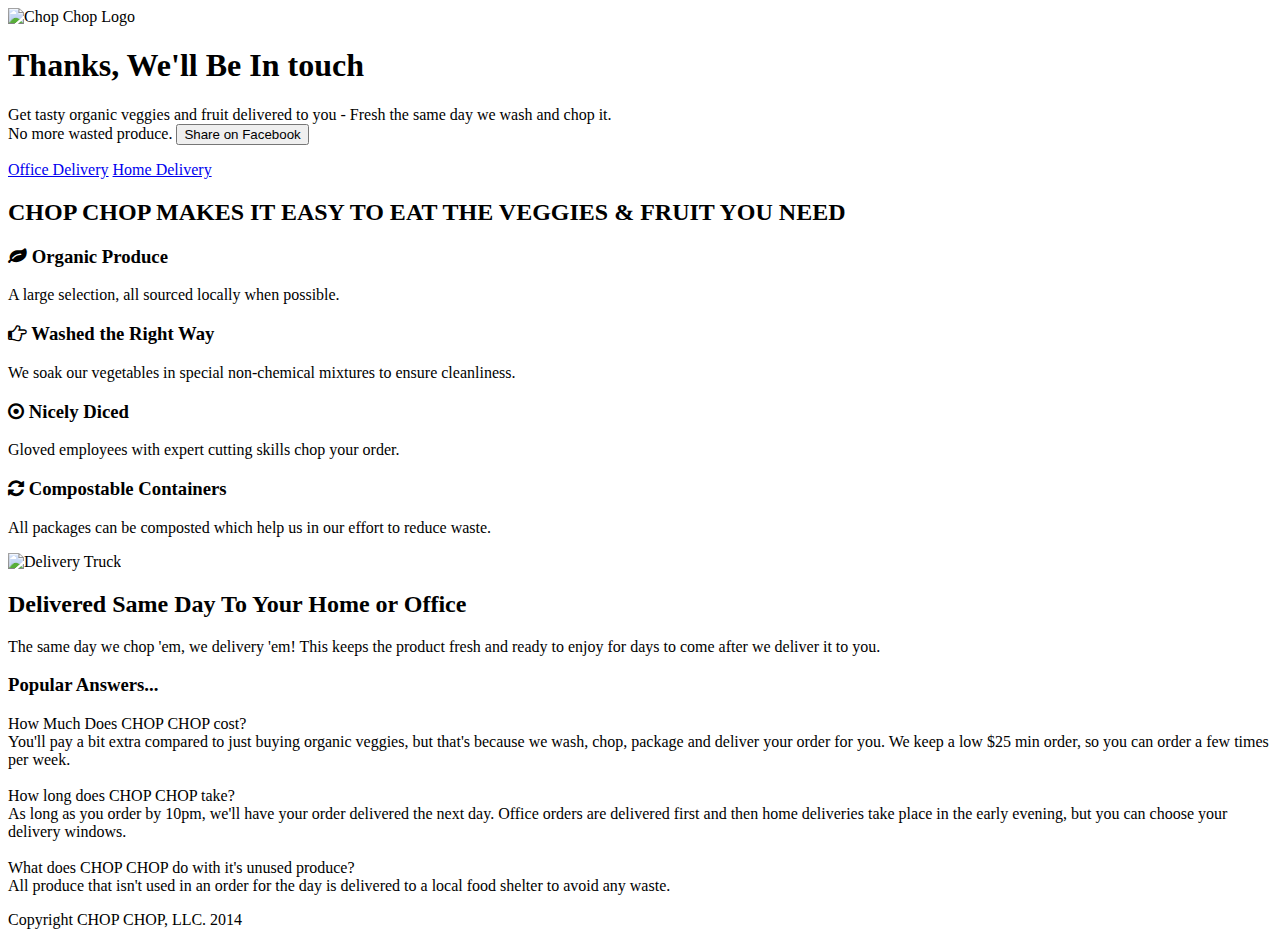
==== views/contact_confirm.html @ 37339304 "Merge pull request #18 from niquecoryell/master" ====
<!doctype html>
<html lang="en">
<head>
    <meta charset="utf-8">
<meta name="viewport" content="width=device-width, initial-scale=1.0">
<meta name="description" content="A layout example that shows off a responsive product landing page.">

    <title>CHOP CHOP &ndash; Fresh Organic Fruits and Veggies Delivered</title>

<link rel="stylesheet" href="http://yui.yahooapis.com/pure/0.5.0/pure-min.css">

<!--[if lte IE 8]>
  
    <link rel="stylesheet" href="http://yui.yahooapis.com/pure/0.5.0/grids-responsive-old-ie-min.css">
  
<![endif]-->
<!--[if gt IE 8]><!-->
  
    <link rel="stylesheet" href="http://yui.yahooapis.com/pure/0.5.0/grids-responsive-min.css">
  
<!--<![endif]-->

    <!--[if lte IE 8]>
        <link rel="stylesheet" href="css/layouts/marketing-old-ie.css">
    <![endif]-->
    <!--[if gt IE 8]><!-->
        <link rel="stylesheet" href="css/layouts/marketing.css">
    <!--<![endif]-->

<link rel="stylesheet" href="http://netdna.bootstrapcdn.com/font-awesome/4.0.3/css/font-awesome.css">

<!-- Start Google Analytics -->
<script>
  (function(i,s,o,g,r,a,m){i['GoogleAnalyticsObject']=r;i[r]=i[r]||function(){
  (i[r].q=i[r].q||[]).push(arguments)},i[r].l=1*new Date();a=s.createElement(o),
  m=s.getElementsByTagName(o)[0];a.async=1;a.src=g;m.parentNode.insertBefore(a,m)
  })(window,document,'script','//www.google-analytics.com/analytics.js','ga');

  ga('create', 'UA-51185255-3', 'auto');
  ga('send', 'pageview');

</script>
<!-- End Google Analytics -->

</head>
<body>

<div class="header">
    <div class="home-menu pure-menu pure-menu-open pure-menu-horizontal pure-menu-fixed" id="navbar">
        <img class="pure-img-responsive" alt="Chop Chop Logo"  src="img/common/chop-chop-trans.png"></img>

        <!-- <ul>
            <li class="pure-menu-selected"><a href="#"></a></li>
            <li><a href="#">Home</a></li>
            <li><a href="#">Office</a></li>
        </ul> -->
    </div>
</div>

<div class="splash-container">
    <div class="splash">
        <h1 class="splash-head">Thanks, We'll Be In touch</h1>
        <p class="splash-subhead">
            Get tasty organic veggies and fruit delivered to you - Fresh the same day we wash and chop it. </br>
            <span>No more wasted produce. </span>
            <button>Share on Facebook</button>
        </p>
        <p>
            <!-- <div class="pure-g">
            <div class="l-box-lrg pure-u-1 pure-u-md-2-5">
                <form class="pure-form pure-form-stacked">
                    <fieldset>

                        <label for="name">Your Zip</label>
                        <input id="name" type="text" placeholder="Your Zip">

                        <button type="submit" class="pure-button">Sign Up</button>
                    </fieldset>
                </form>
            </div> -->
            <a href="views/office_delivery.html" class="pure-button pure-button-primary">Office Delivery</a>
            <a href="views/home_delivery.html" class="pure-button pure-button-primary">Home Delivery</a>
        </p>
    </div>
</div>

<div class="content-wrapper">
    <div class="content">
        <h2 class="content-head is-center">CHOP CHOP MAKES IT EASY TO EAT THE VEGGIES & FRUIT YOU NEED</h2>

        <div class="pure-g">
            <div class="l-box pure-u-1 pure-u-md-1-2 pure-u-lg-1-4">

                <h3 class="content-subhead">
                    <i class="fa fa-leaf [&#xf06c;]"></i>
                    Organic Produce
                </h3>
                <p>
                    A large selection, all sourced locally when possible.
                </p>
            </div>
            <div class="l-box pure-u-1 pure-u-md-1-2 pure-u-lg-1-4">
                <h3 class="content-subhead">
                    <i class="fa fa-hand-o-right [&#xf0a4;]"></i>
                    Washed the Right Way
                </h3>
                <p>
                    We soak our vegetables in special non-chemical mixtures to ensure cleanliness.
                </p>
            </div>
            <div class="l-box pure-u-1 pure-u-md-1-2 pure-u-lg-1-4">
                <h3 class="content-subhead">
                    <i class="fa fa-dot-circle-o [&#xf192;]"></i>
                    Nicely Diced
                </h3>
                <p>
                    Gloved employees with expert cutting skills chop your order.
                </p>
            </div>
            <div class="l-box pure-u-1 pure-u-md-1-2 pure-u-lg-1-4">
                <h3 class="content-subhead">
                    <i class="fa fa-refresh [&#xf021;]"></i>
                    Compostable Containers
                </h3>
                <p>
                    All packages can be composted which help us in our effort to reduce waste.
                </p>
            </div>
        </div>
    </div>

    <div class="ribbon l-box-lrg pure-g">
        <div class="l-box-lrg is-center pure-u-1 pure-u-md-1-2 pure-u-lg-2-5">
            <img  class="pure-img-responsive delivery_truck" id="delivery_truck"  alt="Delivery Truck" width="300" src="img/common/delivery_truck.png">
        </div>
        <div class="pure-u-1 pure-u-md-1-2 pure-u-lg-3-5">

            <h2 class="content-head content-head-ribbon">Delivered Same Day To Your Home or Office</h2>

            <p class="ribbon-text">
                The same day we chop 'em, we delivery 'em! This keeps the product fresh and ready to enjoy for days to come after we deliver it to you.
            </p>
        </div>
      
    </div>
            <div class="l-box-lrg pure-u-1 office">
                <h3>Popular Answers...</h3>
                <p>
                    <span class="q_title">How Much Does CHOP CHOP cost?</span></br>
                    You'll pay a bit extra compared to just buying organic veggies, but that's because we wash, chop, package and deliver your order for you. We keep a low $25 min order, so you can order a few times per week. </br></br>

                     <span class="q_title">How long does CHOP CHOP take?</span></br>
                    As long as you order by 10pm, we'll have your order delivered the next day.  Office orders are delivered first and then home deliveries take place in the early evening, but you can choose your delivery windows. </br></br>

                     <span class="q_title">What does CHOP CHOP do with it's unused produce?</span></br>
                    All produce that isn't used in an order for the day is delivered to a local food shelter to avoid any waste. </br>
                </p>

            </div>
        </div>

    </div>

    <div class="footer l-box is-center">
        Copyright CHOP CHOP, LLC. 2014
    </div>

</div>


<script type="text/javascript">
stickHeader = ->
    if Utils.currentScroll > 12
      $(".home-menu").addClass "is-sticky"
    else
      $(".home-menu").removeClass "is-sticky"
</script>

   
<!-- Start BounceX tag -->
<script type="mce-mce-mce-mce-mce-mce-mce-mce-mce-mce-mce-mce-mce-text/javascript">// <![CDATA[
(function(d) {
               var e = d.createElement('script');
               e.src = d.location.protocol + '//bounceexchange.com/bounce/i.js?client_id=460';
               e.async = true;
               d.getElementsByTagName("head")[0].appendChild(e);
        }(document));
]] > </script>
<!-- End BounceX tag -->

</body>
</html>
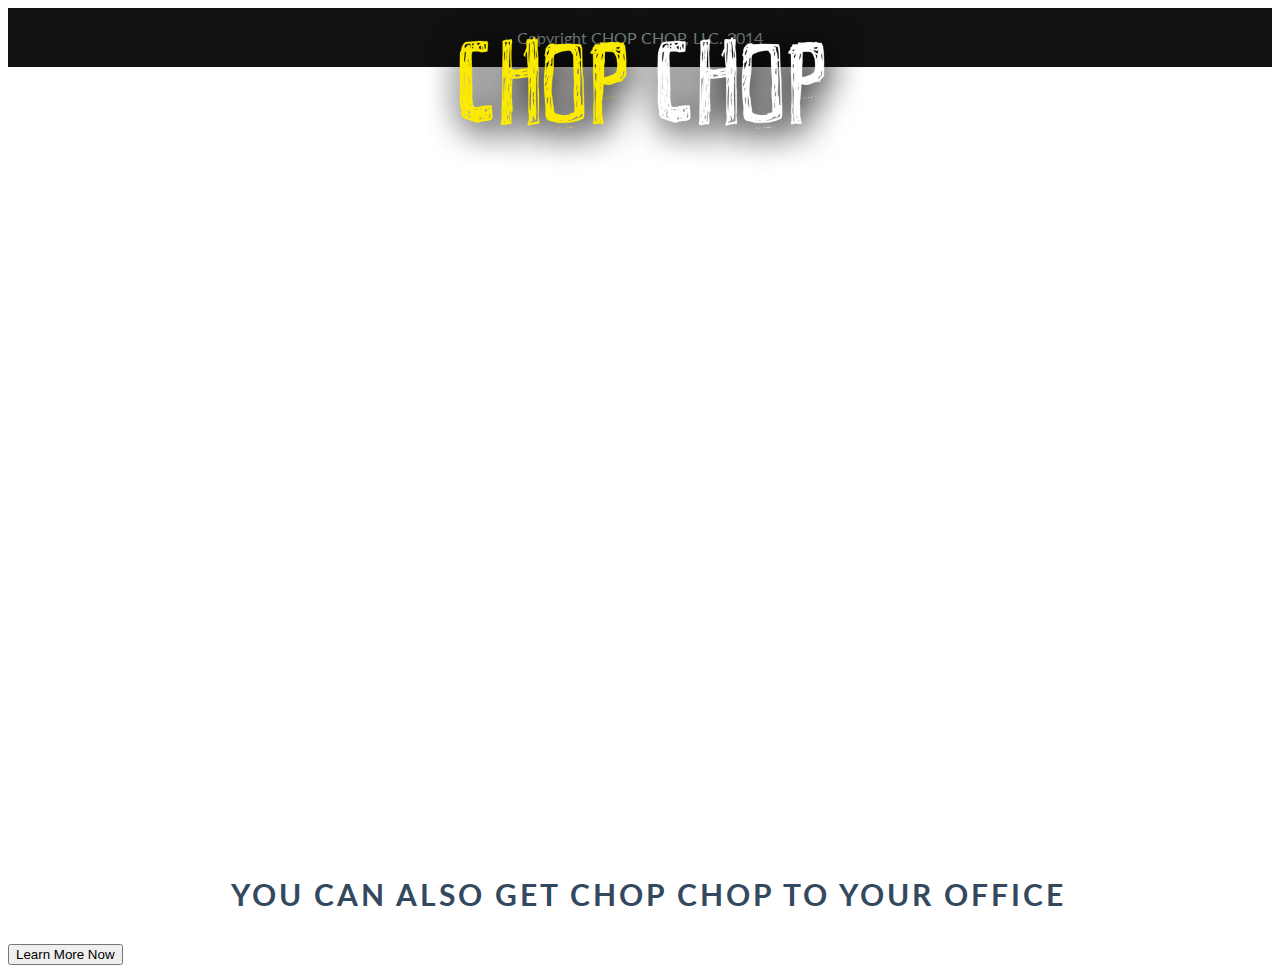
==== commit 3a948737: "changed container" ====
--- a/views/contact_confirm.html
+++ b/views/contact_confirm.html
@@ -10,21 +10,21 @@
 <link rel="stylesheet" href="http://yui.yahooapis.com/pure/0.5.0/pure-min.css">
 
 <!--[if lte IE 8]>
-  
+
     <link rel="stylesheet" href="http://yui.yahooapis.com/pure/0.5.0/grids-responsive-old-ie-min.css">
-  
+
 <![endif]-->
 <!--[if gt IE 8]><!-->
-  
+
     <link rel="stylesheet" href="http://yui.yahooapis.com/pure/0.5.0/grids-responsive-min.css">
-  
+
 <!--<![endif]-->
 
     <!--[if lte IE 8]>
         <link rel="stylesheet" href="css/layouts/marketing-old-ie.css">
     <![endif]-->
     <!--[if gt IE 8]><!-->
-        <link rel="stylesheet" href="css/layouts/marketing.css">
+        <link rel="stylesheet" href="../css/layouts/marketing.css">
     <!--<![endif]-->
 
 <link rel="stylesheet" href="http://netdna.bootstrapcdn.com/font-awesome/4.0.3/css/font-awesome.css">
@@ -42,141 +42,81 @@
 </script>
 <!-- End Google Analytics -->
 
+<script src="//d2jjzw81hqbuqv.cloudfront.net/integration/curebit-1.0.min.js" type="text/javascript"></script>
+<script>
+  var _curebitq = _curebitq || [];
+  _curebitq.push(['init', {
+    site_id: 'chop-chop', // REQUIRED - Talkable Site ID
+    server: 'https://www.talkable.com' // OPTIONAL - use your own domain, that suppose to be setup as alias to talkable.com (this option is only possible for Enterprise client)
+  }]);
+
+  _curebitq.push(['register_affiliate', {
+    iframe: { // REQUIRED - html attributes for iframe tag to fit page design
+      width: '100%', // REQUIRED - width of the iframe
+      height: 960, // REQUIRED - initial height of the iframe. Will be automatically updated if responsive option is set to true.
+      // container: "id-example", // OPTIONAL - Tell Talkable where to insert the iframe (ID attribute). See Asynchronous Integration for more details.
+      id: 'new_curebit_affiliate_member', // OPTIONAL - any other HTML attribute
+      container: 'curebit_container'
+    },
+
+    affiliate_member: { // OPTIONAL - Talkable will ask person to signup in case when his email is not given by merchant
+      email: '', // OPTIONAL - customer email
+      first_name: '', // OPTIONAL - customer first name
+      person_custom_properties: { // OPTIONAL - additional customer properties
+      key1: '', // Numeric value
+      },
+      traffic_source: '...' // OPTIONAL - indicate person traffic source. Can be used as segmentation parameter in reporting.
+    },
+    responsive: true, // OPTIONAL - fit iframe into viewport (also on resize) and allow Talkable display mobile templates
+    // device: 'desktop', // OPTIONAL - enforce mobile/tablet/desktop view or skip this to allow Talkable choose corresponding template
+    campaign_tags: ['default'] // OPTIONAL - campaign tags for offer targeting
+  }]);
+
+</script>
+
 </head>
 <body>
 
-<div class="header">
+<!-- <div class="header">
     <div class="home-menu pure-menu pure-menu-open pure-menu-horizontal pure-menu-fixed" id="navbar">
-        <img class="pure-img-responsive" alt="Chop Chop Logo"  src="img/common/chop-chop-trans.png"></img>
+        <img class="pure-img-responsive" alt="Chop Chop Logo"  src="../img/common/chop-chop-trans.png"></img>
+    </div>
+</div> -->
 
-        <!-- <ul>
-            <li class="pure-menu-selected"><a href="#"></a></li>
-            <li><a href="#">Home</a></li>
-            <li><a href="#">Office</a></li>
-        </ul> -->
+<div class="splash-container">
+     <img class="pure-img-responsive" alt="Chop Chop Logo"  src="../img/common/chop-chop-trans.png"></img>
+    <div id="curebit_container">
+    </div>
+
+</div>
+
+    <!-- <div class="splash pure-u-1" >
+
+        <div class="pure-g" >
+
+            <div class="pure-u-1" id="curebit-container">
+            <script>var _curebitq = _curebitq || []; _curebitq.push(['init', { site_id: 'linio-mx' }], ['register_affiliate', { iframe: { width: 960, height: 537 }, responsive: true, campaign_tags: ['deportes7-30'] }]);</script>
+<script src="//d2jjzw81hqbuqv.cloudfront.net/integration/curebit-1.0.min.js" type="text/javascript"></script>
+            </div>
     </div>
 </div>
+</div> -->
 
-<div class="splash-container">
-    <div class="splash">
-        <h1 class="splash-head">Thanks, We'll Be In touch</h1>
-        <p class="splash-subhead">
-            Get tasty organic veggies and fruit delivered to you - Fresh the same day we wash and chop it. </br>
-            <span>No more wasted produce. </span>
-            <button>Share on Facebook</button>
-        </p>
-        <p>
-            <!-- <div class="pure-g">
-            <div class="l-box-lrg pure-u-1 pure-u-md-2-5">
-                <form class="pure-form pure-form-stacked">
-                    <fieldset>
 
-                        <label for="name">Your Zip</label>
-                        <input id="name" type="text" placeholder="Your Zip">
+<div class="content-wrapper" id="confirm-page-bottom-banner">
+    <div class="content">
+        <h2 class="content-head is-center">YOU CAN ALSO GET CHOP CHOP TO YOUR OFFICE</h2>
 
-                        <button type="submit" class="pure-button">Sign Up</button>
-                    </fieldset>
-                </form>
-            </div> -->
-            <a href="views/office_delivery.html" class="pure-button pure-button-primary">Office Delivery</a>
-            <a href="views/home_delivery.html" class="pure-button pure-button-primary">Home Delivery</a>
-        </p>
-    </div>
-</div>
-
-<div class="content-wrapper">
-    <div class="content">
-        <h2 class="content-head is-center">CHOP CHOP MAKES IT EASY TO EAT THE VEGGIES & FRUIT YOU NEED</h2>
-
-        <div class="pure-g">
-            <div class="l-box pure-u-1 pure-u-md-1-2 pure-u-lg-1-4">
-
-                <h3 class="content-subhead">
-                    <i class="fa fa-leaf [&#xf06c;]"></i>
-                    Organic Produce
-                </h3>
-                <p>
-                    A large selection, all sourced locally when possible.
-                </p>
-            </div>
-            <div class="l-box pure-u-1 pure-u-md-1-2 pure-u-lg-1-4">
-                <h3 class="content-subhead">
-                    <i class="fa fa-hand-o-right [&#xf0a4;]"></i>
-                    Washed the Right Way
-                </h3>
-                <p>
-                    We soak our vegetables in special non-chemical mixtures to ensure cleanliness.
-                </p>
-            </div>
-            <div class="l-box pure-u-1 pure-u-md-1-2 pure-u-lg-1-4">
-                <h3 class="content-subhead">
-                    <i class="fa fa-dot-circle-o [&#xf192;]"></i>
-                    Nicely Diced
-                </h3>
-                <p>
-                    Gloved employees with expert cutting skills chop your order.
-                </p>
-            </div>
-            <div class="l-box pure-u-1 pure-u-md-1-2 pure-u-lg-1-4">
-                <h3 class="content-subhead">
-                    <i class="fa fa-refresh [&#xf021;]"></i>
-                    Compostable Containers
-                </h3>
-                <p>
-                    All packages can be composted which help us in our effort to reduce waste.
-                </p>
-            </div>
-        </div>
-    </div>
-
-    <div class="ribbon l-box-lrg pure-g">
-        <div class="l-box-lrg is-center pure-u-1 pure-u-md-1-2 pure-u-lg-2-5">
-            <img  class="pure-img-responsive delivery_truck" id="delivery_truck"  alt="Delivery Truck" width="300" src="img/common/delivery_truck.png">
-        </div>
-        <div class="pure-u-1 pure-u-md-1-2 pure-u-lg-3-5">
-
-            <h2 class="content-head content-head-ribbon">Delivered Same Day To Your Home or Office</h2>
-
-            <p class="ribbon-text">
-                The same day we chop 'em, we delivery 'em! This keeps the product fresh and ready to enjoy for days to come after we deliver it to you.
-            </p>
-        </div>
-      
-    </div>
-            <div class="l-box-lrg pure-u-1 office">
-                <h3>Popular Answers...</h3>
-                <p>
-                    <span class="q_title">How Much Does CHOP CHOP cost?</span></br>
-                    You'll pay a bit extra compared to just buying organic veggies, but that's because we wash, chop, package and deliver your order for you. We keep a low $25 min order, so you can order a few times per week. </br></br>
-
-                     <span class="q_title">How long does CHOP CHOP take?</span></br>
-                    As long as you order by 10pm, we'll have your order delivered the next day.  Office orders are delivered first and then home deliveries take place in the early evening, but you can choose your delivery windows. </br></br>
-
-                     <span class="q_title">What does CHOP CHOP do with it's unused produce?</span></br>
-                    All produce that isn't used in an order for the day is delivered to a local food shelter to avoid any waste. </br>
-                </p>
-
-            </div>
+        <button class="pure-button-primary" id="office-learn" value="Learn More" href="/views/office_delivery.html">Learn More Now</button>
         </div>
 
     </div>
+
 
     <div class="footer l-box is-center">
         Copyright CHOP CHOP, LLC. 2014
     </div>
 
-</div>
-
-
-<script type="text/javascript">
-stickHeader = ->
-    if Utils.currentScroll > 12
-      $(".home-menu").addClass "is-sticky"
-    else
-      $(".home-menu").removeClass "is-sticky"
-</script>
-
-   
 <!-- Start BounceX tag -->
 <script type="mce-mce-mce-mce-mce-mce-mce-mce-mce-mce-mce-mce-mce-text/javascript">// <![CDATA[
 (function(d) {
--- a/css/layouts/marketing.css
+++ b/css/layouts/marketing.css
@@ -0,0 +1,1413 @@
+
+@import url(http://fonts.googleapis.com/css?family=Lato:300,700,700italic);
+
+
+* {
+    -webkit-box-sizing: border-box;
+    -moz-box-sizing: border-box;
+    box-sizing: border-box;
+}
+
+/*
+ * -- BASE STYLES --
+ * Most of these are inherited from Base, but I want to change a few.
+ */
+body {
+    line-height: 1.7em;
+    color: #7f8c8d;
+    font-size: 10px;
+    font-family: 'Lato', sans-serif;
+    
+      
+}
+
+menu, ol, ul {
+padding: 0 0 0 0px;
+}
+
+.q_title {
+    font-weight: 600;
+    color: #62ac2b;
+}
+
+p {
+    font-size: 150%;
+}
+
+h1,
+h2,
+h3,
+h4,
+h5,
+h6,
+label {
+    color: #34495e;
+    margin: 0 0 0 0;
+    font-family: 'Lato', sans-serif;
+}
+
+h3 {
+    margin-top: 3%;
+}
+
+.content-head { text-align: center;}
+.content-head-ribbon { 
+    text-align: center;
+    margin-top: -3%;
+}
+.ribbon-text { text-align: center;}
+
+
+.pure-img-responsive {
+max-width: 80%;
+height: auto;
+margin-top: -3%;
+display: block;
+margin-left: auto;
+margin-right: auto;
+padding-top: 2%;
+padding-bottom: 2%;
+
+  }
+#delivery_truck {
+    display: block;
+    margin: 0 auto;
+    border: none;
+    margin-top: 1%;
+    margin-bottom: 1%;
+    max-width: 200%;
+}
+
+#form25 {
+    display: block;
+    margin: 0 auto;
+    /*margin-top: -4%;*/
+}
+
+/*
+ * -- LAYOUT STYLES --
+ * These are some useful classes which I will need
+ */
+.l-box {
+    padding: 1em;
+    margin: 0 auto;
+}
+
+.l-box-lrg {
+    padding: 0 3em;
+    border-bottom: 0px;
+}
+
+#ask-last {
+    background-color: #62ac2b;
+}
+
+
+.l-box-lrg.office-r {
+    padding: 1em;
+    border-bottom: 0px;
+
+
+}
+
+.is-center {
+    text-align: center;
+}
+
+.lower-signup-container {
+    background-color: transparent;
+    border-radius: 10px;
+     display: block;
+    border: none;
+    margin: 0 auto;
+    margin-top: 1%;
+    margin-bottom: 2%;
+   
+    
+}
+
+/*
+ * -- TOP SIGNUP FORM MOBILE --
+ */
+.notranslate {
+    list-style: none; 
+    margin-top: 2%;
+}
+
+.buttons {list-style: none;}
+
+#saveForm {
+    list-style: none;
+    background-color: #F5EA37;
+    color: #000;
+    /* padding: 0.5em 2em; */
+    border-radius: 5px;
+    padding: .5em 1em .5em 1em;
+    margin: 0 auto; 
+    display: block;
+    margin-top: 1em;
+    margin-bottom: 0;
+    font-weight: 800;
+    font-size: 18px;
+    /* position: center; */
+    text-align: center;
+    width: 50%; 
+}
+
+.signup-middle-page {
+    border: 2px solid #ddd;
+    box-shadow: none;
+    font-size: 100%;
+    width: 100%;
+    margin-bottom: 1em;
+    border-radius: 5px;
+    padding: 1em;
+    width: 96%;
+    margin-top: 0.5em;
+    display: block;
+    margin: 0 auto;
+    
+    
+}
+
+/*#Field3 {
+    margin-right: 2em;
+    margin-left: 2em;
+
+}*/
+#mc-embedded-subscribe {
+    background-color: #62AC2B;
+    color: #000;
+    /* padding: 0.5em 2em; */
+    border-radius: 5px;
+    padding: 1em;
+    margin-right: auto;
+    margin-left: auto;
+    margin-top: 0em;
+    margin-bottom: 0;
+    font-weight: 800;
+    font-size: 18px;
+    /* position: center; */
+    text-align: center;
+    width: 70%;
+
+}
+
+/*
+ * -- LOWER SIGNUP FORM MOBILE --
+ */
+
+#mc-embedded-subscribe-lower {
+    background-color: #f5ea37;
+    color: #000;
+    /* padding: 0.5em 2em; */
+    border-radius: 5px;
+    padding: 1em;
+    margin-right: auto;
+    margin-left: 1%;
+    margin-top: 0em;
+    margin-bottom: 0;
+    font-weight: 800;
+    font-size: 18px;
+    /* position: center; */
+    text-align: center;
+    width: 70%;
+
+}
+
+.hide {
+    display: none;
+}
+
+#mc_embed_signup_lower {
+margin-left: -11%;
+margin-top: -4%;
+}
+
+ /*
+ * -- BOTTOM SIGNUP FORM MOBILE --
+ */
+
+#mc_embed_signup_bottom_title {
+    color: green;
+}
+
+#mc_embed_signup_bottom {
+    display: block;
+}
+
+#fname_bottom {
+    display: block;
+    width: 80%;
+
+}
+
+#email_bottom {
+    display: block;
+    width: 80%;
+}
+
+#submit_bottom {
+    background-color: #62AC2B;
+    color: #fff;
+    border-radius: 5px;
+    padding: 1em;
+    margin-right: auto;
+    margin-left: auto;
+    margin-top: 0em;
+    margin-bottom: 0;
+    font-weight: 800;
+    font-size: 18px;
+    /* position: center; */
+    text-align: center;
+    width: 60%;
+}
+
+
+/*
+ * -- PURE FORM STYLES --
+ * Style the form inputs and labels
+ */
+
+.form-ask {
+    color: #f5ea37;
+    font-weight: 300;
+}
+
+.form-ask span {
+    font-weight: 500;
+    font-size: 16px;
+    text-align: center;
+}
+
+.tell-me-more {
+    display: none;
+}
+
+.more_questions{
+    /*display: inline;*/
+    margin-left: 2%;
+    color: #fff;
+    text-align: center;
+    margin-top: -1%;
+}
+.pure-form label {
+    margin: 1em 0 0;
+    font-weight: bold;
+    font-size: 100%;
+}
+
+.pure-form input[type] {
+    border: 2px solid #ddd;
+    box-shadow: none;
+    font-size: 100%;
+    width: 100%;
+    margin-bottom: 1em;
+}
+
+.pure-form input[type].comments {
+    border: 2px solid #ddd;
+    box-shadow: none;
+    font-size: 100%;
+    width: 100%;
+    margin-bottom: 1em;
+    padding-bottom: 70px;
+
+}
+
+/*
+ * -- PURE BUTTON STYLES --
+ * I want my pure-button elements to look a little different
+ */
+.pure-button {
+    background-color: #62ac2b;
+    color: white;
+    /*padding: 0.5em 2em;*/
+    border-radius: 5px;
+    padding: .8em .8em ..8em ..8em;
+    margin-right: 1em;
+    margin-left: 1em;
+    margin-top: 1em;
+    margin-bottom: 1em;
+    font-weight: 800;
+    font-size: 22px;
+}
+
+a.pure-button-primary {
+    background-color: #62ac2b;
+    color: white;
+    /*padding: 0.5em 2em;*/
+    border-radius: 5px;
+    padding: .8em .8em ..8em ..8em;
+    margin-right: 1em;
+    margin-left: 1em;
+    margin-top: 0em;
+margin-bottom: 1em;
+    font-weight: 800;
+    font-size: 22px;
+}
+
+a.pure-button-primary.office {
+    background-color: #62ac2b;
+    color: white;
+    /* padding: 0.5em 2em; */
+    border-radius: 5px;
+    padding: .8em .8em ..8em ..8em;
+    margin-right: auto;
+    margin-left: auto;
+    margin-top: 1em;
+    margin-bottom: 1em;
+    font-weight: 800;
+    font-size: 16px;
+    word-spacing: 5px;
+}
+
+/*Office Styling for Mobile*/
+
+.pure-form.office label {
+    display: inline-block;
+    color: #fff;
+    font-size: 18px;
+
+}
+
+.pure-form.office input[type] {
+    width: 85%;
+    border: 2px solid #ddd;
+    box-shadow: none;
+     padding: 1em;
+    /*padding: 1.5em 2em 1.5em 2em;*/
+    font-size: 14px;
+    margin-left: auto;
+    margin-right: auto;
+
+}
+
+.pure-button.office {
+    background-color: #f5ea37;;
+    color: #000;
+    /*padding: 0.5em 2em;*/
+    border-radius: 5px;
+    padding: .5em 2em .5em 2em;
+    margin-right: auto;
+    margin-left: auto;
+    margin-top: 1em;
+    margin-bottom: 1em;
+    font-weight: 800;
+    font-size: 18px;
+    position: center;
+}
+
+
+/*
+ * -- MENU STYLES --
+ * I want to customize how my .pure-menu looks at the top of the page
+ */
+
+
+.home-menu {
+    padding: 0.5em;
+    text-align: center;
+/*    box-shadow: 0 1px 1px rgba(0,0,0, 0.10);
+*/
+}
+.home-menu.pure-menu-open {
+    background-color: transparent !important;
+    border-bottom: 0;
+
+}
+
+#scrolling-header  not-transparent {
+    background-color:  #62ac2b;
+
+}
+
+.home-menu.pure-menu-open.not-transparent {
+    background-color:  #34495e;
+}  
+
+}
+.pure-menu.pure-menu-open.pure-menu-fixed {
+    /* Fixed menus normally have a border at the bottom. */
+    border-bottom: none !important;
+    border-bottom-width: 0px;
+    border-bottom-style: none;
+    border-bottom-color: rgb(0,0,0,0);
+    /* I need a higher z-index here because of the scroll-over effect. */
+    z-index: 4;
+
+}
+
+#navbar {
+    border-bottom: none;
+}
+.home-menu .pure-menu-heading {
+    color: white;
+    font-weight: 400;
+    font-size: 120%;
+}
+
+.home-menu .pure-menu-selected a {
+    color: white;
+}
+
+.home-menu a {
+    color: #6FBEF3;
+}
+.home-menu li a:hover,
+.home-menu li a:focus {
+    background: none;
+    border: none;
+    color: #AECFE5;
+}
+
+/*
+ * -- SPLASH STYLES --
+ * This is the blue top section that appears on the page.
+ */
+
+.splash-container {
+    background-image: url('../../img/common/chopchop-bg.jpg');
+    z-index: 1;
+    overflow: hidden;
+    /* The following styles are required for the "scroll-over" effect */
+    width: 100%;
+    height: auto;
+    background-position-x: 30%;
+    background-size: 280%;
+    background-repeat: no-repeat;
+    background-size: cover;
+    top: 0;
+    left: 0;
+    position: fixed !important;
+}
+
+.splash-container.office {
+    background-image: url('../../img/common/chop_office_bg.jpg');
+    background-position-y: -60px;
+    background-position-x: center;
+    background-size: 260%;
+
+}
+
+.splash-container.home {
+    background-image: url('../../img/common/home_delivery.jpg');
+    background-position-y: -60px;
+    background-position-x: center;
+    background-size: 260%;
+
+}
+
+
+.splash {
+    background-color: rgba(0,0,0, .65);
+    width: auto;
+    height: auto;
+    margin-top: -4%;
+    position: relative;
+    /*top: 3%;*/
+    left: 0;
+    bottom: 0%;
+    right: 0;
+    text-align: center;
+    text-transform: uppercase;
+    -webkit-border-radius: 10px;
+    -moz-border-radius: 10px;
+    border-radius: 10px;
+    padding-bottom: 1em;
+    padding-top: 2em;
+    padding-left: 1em;
+    padding-right: 1em;
+    display: block;
+    margin-left: auto;
+    margin-right: auto;
+    max-width: 90%;
+
+    .content-wrapper {
+        position: absolute;
+        top: 87%;
+        width: 100%;
+        min-height: 12%;
+        z-index: 5;
+        background: white;
+
+}
+}
+
+.splash.office {
+    top: 25%;
+    height: 65%;
+    padding-top: 1em;
+}
+
+.splash.home {
+    top: -42%;
+    height: 65%;
+    padding-top: 1em;
+}
+
+.pure-img-responsive.office {
+    /*width: 70%*/;
+    width: 20%;
+    bottom: -85%;
+    margin-right: 0;
+    position: relative;
+    /* top: 90%; */
+}
+
+.pure-img-responsive.home {
+    /* width: 70%; */
+    width: 20%;
+    bottom: 10%;
+    margin-left: 80%;
+    position: absolute;
+    z-index: 200;
+    /* top: 90%; */
+}
+/* This is the main heading that appears on the blue section */
+.splash-head {
+    font-size: 16px;
+    font-weight: bold;
+    color: white;
+    border: none; /*3px solid white;*/
+    /*padding: 1em 1.6em;*/
+    font-weight: 700;
+    border-radius: 5px;
+    line-height: 1em;
+    padding-bottom: .5em;
+    font-size: 250%
+    /*font-weight: 700;*/
+        
+    /*padding-top: 2em;
+    padding-left: 1em;
+    padding-right: 1em;*/
+}
+
+.splash-head span {
+        font-weight: 200;
+        font-style: italic;
+}
+
+/* This is the subheading that appears on the blue section */
+.splash-subhead {
+    color: white;
+    letter-spacing: 0.05em;
+   /* opacity: 0.8;*/
+    margin: 0em 0;
+    font-size: 100%;
+}
+
+.splash-subhead span {
+    display: block;
+    font-style: italic;
+    font-weight: 600;    
+}
+
+.splash-subhead.office span {
+    display: none;
+}
+
+.container-bottom{
+margin-top: -2%;}
+/*
+ * -- CONTENT STYLES --
+ * This represents the content area (everything below the blue section)
+ */
+.content-wrapper {
+    /* These styles are required for the "scroll-over" effect */
+    position: absolute;
+    top: 90%;
+    width: 100%;
+    min-height: 12%;
+    z-index: 5;
+    background: white;
+    margin-top: 3%;
+
+}
+
+/* This is the class used for the main content headers (<h2>) */
+.content-head {
+    font-weight: 700;
+    text-transform: uppercase;
+    letter-spacing: 0.1em;
+    margin-top: 4%;
+    text-align: center;
+}
+
+
+
+.content-head.office {
+    margin: 0em 0em 0em 0em;
+}
+
+/* This is a modifier class used when the content-head is inside a ribbon */
+.content-head-ribbon {
+    color: white;
+    margin-top: -3%;
+}
+
+/* This is the class used for the content sub-headers (<h3>) */
+.content-subhead {
+    color: #62ac2b;
+}
+    .content-subhead i {
+        margin-right: 7px;
+    }
+
+/* This is the class used for the dark-background areas. */
+.ribbon {
+    background: #62ac2b;
+    color: #aaa;
+}
+
+.ribbon-text {
+    color: #fff;
+    text-align: center;
+    padding: 0 4% 0 4%;
+}
+
+/* This is the class used for the footer */
+.footer {
+    background: #111;
+}
+
+
+
+
+/*MEDIA FOR BIGGER DEVICES*/
+ @media (min-width: 960px) {
+    /* We increase the header font size even more */
+
+* {
+    -webkit-box-sizing: border-box;
+    -moz-box-sizing: border-box;
+    box-sizing: border-box;
+}
+
+/*
+ * -- BASE STYLES --
+ * Most of these are inherited from Base, but I want to change a few.
+ */
+body {
+    line-height: 1.7em;
+    color: #7f8c8d;
+    font-size: 16px;
+    font-family: 'Lato', sans-serif;
+    
+      
+}
+
+p {
+    font-size: 100%;
+}
+.q_title {
+    font-weight: 600;
+    color: #62ac2b;
+}
+
+h1,
+h2,
+h3,
+h4,
+h5,
+h6,
+label {
+    color: #34495e;
+    margin: 0 0 0 0;
+    font-family: 'Lato', sans-serif;
+}
+
+
+.pure-img-responsive {
+    max-width: 40%;
+    height: auto;
+    margin-top: -3%;
+    display: block;
+    margin-left: auto;
+    margin-right: auto;
+    padding-top: 2%;
+    padding-bottom: 2%
+
+  }
+#delivery_truck {
+    display: block;
+    margin: 0 auto;
+    border: none;
+    margin-top: 10%;
+    max-width: 200%;
+
+}
+
+/*
+ * -- LAYOUT STYLES --
+ * These are some useful classes which I will need
+ */
+.l-box {
+    padding: 1em;
+}
+
+.l-box-lrg {
+    padding: 0 8em 0 8em;
+    border-bottom: 0px;
+}
+
+.l-box-lrg.office-l {
+    padding: 2em;
+    border-bottom: 0px;
+    text-align: left;
+}
+
+.l-box-lrg.office-r {
+    padding: 2em;
+    border-bottom: 0px;
+
+}
+
+.l-box-lrg.office-answers {
+    padding-left: 6em;
+    padding-right: 12em;
+    border-bottom: 0px;
+    font-size: 16px;
+}
+
+.is-center {
+    text-align: center;
+}
+
+#saveForm {
+    width: 30%; 
+    padding: 1em;
+}
+
+/*
+ * -- PURE FORM STYLES --
+ * Style the form inputs and labels
+ */
+
+.pure-form.office {
+    margin: 0em 6em 0em 6em;
+
+        input [type] {
+            padding: 1em;
+            margin: 0 1em 0 1em;
+        }
+}
+
+.pure-form label {
+    margin: 1em 0 0;
+    font-weight: bold;
+    font-size: 100%;
+}
+
+.pure-form.office label {
+    display: inline-block;
+    color: #fff;
+    font-size: 18px;
+
+}
+
+.pure-form input[type] {
+    border: 2px solid #ddd;
+    box-shadow: none;
+    font-size: 100%;
+    width: 100%;
+    padding: 1em 2em 1em 2em;
+}
+
+.pure-form.office input[type] {
+    width: 95%;
+    border: 2px solid #ddd;
+    box-shadow: none;
+    padding: 1em;
+    /*padding: 1.5em 2em 1.5em 2em;*/
+    font-size: 16px;
+    margin-left: auto;
+    margin-right: auto;
+
+}
+
+/*
+ * -- TOP SIGNUP FORM DESK --
+ */
+.fname {
+    display: inline;
+    width: 35%
+}
+/*.email {
+    display: inline;
+    width: 65%;
+}*/
+
+
+#mc-embedded-subscribe {
+    background-color: #62AC2B;
+    color: #000;
+    /* padding: 0.5em 2em; */
+    border-radius: 5px;
+    padding: 1em;
+    margin-right: auto;
+    margin-left: auto;
+    margin-top: 0em;
+    margin-bottom: 0;
+    font-weight: 800;
+    font-size: 18px;
+    /* position: center; */
+    text-align: center;
+    width: 40%;
+
+}
+
+.tell-me-more {
+    margin-top: 5%;
+    color: #fff;
+}
+
+/*
+ * -- LOWER SIGNUP FORM DESK --
+ */
+
+.lower-signup-container {
+    background-color: transparent;
+    border-radius: 10px;
+     display: block;
+    border: none;
+    margin: 0 auto;
+    margin-top: 1%;
+    margin-bottom: 2%;
+   
+    
+}
+
+#mc_embed_signup_lower {
+   margin-right: auto;
+   margin-left: auto;
+   margin-top: 2%;
+   display: inline;
+   margin-bottom:3%;
+   width: 100%; 
+}
+
+#mc_embed_signup_lower_title{
+    color: #f5ea37;
+    text-align: center;
+    font-weight: 800;
+    font-size: 22px; 
+}
+
+#mc-embedded-subscribe-lower {
+    background-color: #f5ea37;
+    display: inline;
+    color: #000;
+    border-radius: 5px;
+    padding: 1em;
+    margin-right: auto;
+    margin-left: auto;
+    font-weight: 800;
+    font-size: 16px;
+    text-align: center;
+    width: 100%;
+    margin-top: 2%;
+   
+
+}
+
+ /*
+ * -- BOTTOM SIGNUP FORM DESK --
+ */
+
+#mc_embed_signup_bottom {
+    border:none;
+    margin-right: auto;
+    margin-left: auto;
+}
+#mc_embed_signup_bottom_title {
+    color: green;
+    text-align: center;
+    font-weight: 800;
+    font-size: 22px; 
+}
+
+#mc_embed_signup_bottom {
+    display: block;
+}
+
+#fname_bottom {
+    display: block;
+    width: 50%;
+    margin-right: auto;
+    margin-left: auto;
+
+}
+
+#email_bottom {
+    display: block;
+    width: 50%;
+    margin-right: auto;
+    margin-left: auto;
+}
+
+#submit_bottom {
+    background-color: #62AC2B;
+    color: #fff;
+    border-radius: 5px;
+    padding: 1em;
+    margin-right: auto;
+    margin-left: auto;
+    margin-top: 0em;
+    margin-bottom: 0;
+    font-weight: 800;
+    font-size: 18px;
+    /* position: center; */
+    text-align: center;
+    width: 60%;
+}
+
+
+#form25 {
+    margin-top: 2%;
+    margin: 0 auto;
+}
+
+
+.pure-form input[type].comments {
+    border: 2px solid #ddd;
+    box-shadow: none;
+    font-size: 100%;
+    width: 100%;
+    margin-bottom: 1em;
+    padding-bottom: 70px;
+}
+
+/*.pure-form.office input [type].comments{
+    font-size: 14px;
+
+}*/ 
+
+/*
+ * -- PURE BUTTON STYLES --
+ * I want my pure-button elements to look a little different
+ */
+.pure-button {
+    background-color: #62ac2b;
+    color: white;
+    /*padding: 0.5em 2em;*/
+    border-radius: 5px;
+    padding: 1em 1em 1em 1em;
+    margin-right: 1em;
+    margin-left: 0em;
+    margin-top: 1em;
+    margin-bottom: 1em;
+    font-weight: 800;
+    font-size: 22px;
+}
+
+.pure-button.office {
+    background-color: #f5ea37;
+    color: #000;
+    /*padding: 0.5em 2em;*/
+    border-radius: 5px;
+    padding: 1em 4em 1em 4em;
+    margin-right: 2em;
+    margin-left: auto;
+    margin-top: 1em;
+    margin-bottom: 1em;
+    font-weight: 800;
+    font-size: 22px;
+    position: center;
+}
+
+a.pure-button-primary {
+   /* background: white;
+    color: #1f8dd6;
+    border-radius: 5px;
+    font-size: 120%;*/
+    background-color: #62ac2b;
+    color: white;
+    /*padding: 0.5em 2em;*/
+    border-radius: 5px;
+    padding: .8em .8em ..8em ..8em;
+    margin-right: 1em;
+    margin-left: 1em;
+    margin-top: 1em;
+    margin-bottom: 1em;
+    font-weight: 800;
+    font-size: 22px;
+
+}
+
+a.pure-button-primary.office {
+    background-color: #62ac2b;
+    color: white;
+    /*padding: 0.5em 2em;*/
+    border-radius: 5px;
+    padding: .8em .8em ..8em ..8em;
+    margin-right: 1em;
+    margin-left: 1em;
+    margin-top: 1em;
+    margin-bottom: 1em;
+    font-weight: 800;
+    font-size: 22px;
+}
+
+
+a.pure-button-primary:hover {
+    background-color: #f5ea37;
+    color: #000; 
+    /*font-weight: 1000;*/
+    /*font-style: italic; */ 
+    padding: .8em .8em ..8em ..8em; 
+     border-radius: 5px;
+    padding: .8em .8em ..8em ..8em;
+    margin-right: 1em;
+    margin-left: 1em;
+    margin-top: 1em;
+    margin-bottom: 1em;
+    font-weight: 800;
+    font-size: 22px;
+}
+
+/*
+ * -- MENU STYLES --
+ * I want to customize how my .pure-menu looks at the top of the page
+ */
+
+
+.home-menu {
+    padding: 0.5em;
+    text-align: center;
+/*    box-shadow: 0 1px 1px rgba(0,0,0, 0.10);
+*/
+}
+.home-menu.pure-menu-open {
+    background-color: transparent !important;
+    border-bottom: 0;
+
+}
+
+#scrolling-header  not-transparent {
+    background-color:  #62ac2b;
+
+}
+
+.home-menu.pure-menu-open.not-transparent {
+    background-color:  #34495e;
+
+
+}  
+
+&.is-sticky {
+    background-color: rgba(#f6f1ef, .95)
+    border-bottom: 1px solid rgba($base, .1)
+
+}
+
+.pure-menu.pure-menu-open.pure-menu-fixed {
+    /* Fixed menus normally have a border at the bottom. */
+    border-bottom: none !important;
+    border-bottom-width: 0px;
+    border-bottom-style: none;
+    border-bottom-color: rgb(0,0,0,0);
+    /* I need a higher z-index here because of the scroll-over effect. */
+    z-index: 4;
+
+}
+
+#navbar {
+    border-bottom: none;
+}
+.home-menu .pure-menu-heading {
+    color: white;
+    font-weight: 400;
+    font-size: 120%;
+}
+
+.home-menu .pure-menu-selected a {
+    color: white;
+}
+
+.home-menu a {
+    color: #6FBEF3;
+}
+.home-menu li a:hover,
+.home-menu li a:focus {
+    background: none;
+    border: none;
+    color: #AECFE5;
+}
+
+/*
+ * -- SPLASH STYLES --
+ * This is the blue top section that appears on the page.
+ */
+
+.splash-container {
+    background-image: url('../../img/common/chopchop-bg.jpg');
+    background-repeat: no-repeat;
+    background-size: cover;
+    background-position: center;
+    z-index: 1;
+    overflow: hidden;
+    /* The following styles are required for the "scroll-over" effect */
+    width: 100%;
+    height: 88%;
+    top: 0;
+    left: 0;
+    position: fixed !important;
+}
+
+.splash-container.office {
+    background-image: url('../../img/common/chop_office_bg.jpg');
+    background-repeat: no-repeat;
+    background-size: cover;
+    background-position: center;
+    z-index: 1;
+    overflow: hidden;
+    /* The following styles are required for the "scroll-over" effect */
+    width: 100%;
+    height: 88%;
+    top: 0;
+    left: 0;
+    position: fixed !important;
+}
+
+.splash-container.home {
+    background-image: url('../../img/common/home_delivery.jpg');
+    background-repeat: no-repeat;
+    background-size: cover;
+    background-position-x: center;
+    background-position-y: 100%;
+    z-index: 1;
+    overflow: hidden;
+    /* The following styles are required for the "scroll-over" effect */
+    width: 100%;
+    height: 100%%;
+    top:  0px;
+    left: 0;
+    /*position: fixed !important;*/
+}
+
+.splash {
+    background-color: rgba(0,0,0, .65);
+    width: auto;
+    height: auto;
+    margin-top: -4%;
+    position: relative;
+    /*top: 3%;*/
+    left: 0;
+    bottom: 0%;
+    right: 0;
+    text-align: center;
+    text-transform: uppercase;
+    -webkit-border-radius: 10px;
+    -moz-border-radius: 10px;
+    border-radius: 10px;
+    padding-bottom: 1em;
+    padding-top: 2em;
+    padding-left: 1em;
+    padding-right: 1em;
+    display: block;
+    margin-left: auto;
+    margin-right: auto;
+    max-width: 800px;
+
+    .content-wrapper {
+        position: absolute;
+        top: 87%;
+        width: 100%;
+        min-height: 12%;
+        z-index: 5;
+        background: white;
+
+}
+}
+
+.splash.office {
+    /* absolute center .splash within .splash-container */
+    background-color: rgba(0,0,0, .65);
+    width: 40%;
+    height: 42%;
+    margin-left: 5%;
+    position: absolute;
+    top: 40%; left: 10%; bottom: 0; right: 0;
+    text-align: center;
+    text-transform: uppercase;
+    -webkit-border-radius: 10px;
+    -moz-border-radius: 10px;
+    border-radius: 10px;
+    padding-bottom: 2em;
+    padding-top: 2em;
+    padding-left: 1em;
+    padding-right: 1em;
+}
+
+.splash.home {
+    top: -42%;
+    width: 42%;
+    height: 36%;
+    margin-left: 5%;
+}
+    
+
+
+/* This is the main heading that appears on the blue section */
+.splash-head {
+    font-size: 40px;
+    font-weight: bold;
+    color: white;
+    border: none; /*3px solid white;*/
+    /*padding: 1em 1.6em;*/
+    font-weight: 100;
+    border-radius: 5px;
+    line-height: 1em;
+    padding-bottom: 1em;
+    font-weight: 700;
+
+        
+    /*padding-top: 2em;
+    padding-left: 1em;
+    padding-right: 1em;*/
+}
+
+
+.splash-head span {
+        font-weight: 200;
+        font-style: italic;
+}
+
+.splash-head.office {
+    text-align: center;
+    margin-top: .5em;
+    margin-left: auto;
+    margin-right: auto;
+    margin-bottom: auto;
+    padding-bottom: .3em;
+}
+
+.splash-head.office span {
+   display: inline;
+}
+
+/* This is the subheading that appears on the blue section */
+.splash-subhead {
+    color: white;
+    letter-spacing: 0.05em;
+   /* opacity: 0.8;*/
+    margin: 0em 0;
+    font-size: 22px;
+}
+
+.splash-subhead span {
+    display: block;
+    font-style: italic;
+    font-weight: 600;    
+}
+
+.splash-subhead.office {
+    text-align: center;
+    margin-left: auto;
+    margin-right: auto;
+}
+
+.splash-subhead.office span {
+    display: inline;
+}
+
+/*
+ * -- CONTENT STYLES --
+ * This represents the content area (everything below the blue section)
+ */
+.content-wrapper {
+    /* These styles are required for the "scroll-over" effect */
+    position: absolute;
+    top: 87%;
+    width: 100%;
+    min-height: 12%;
+    z-index: 5;
+    background: white;
+
+}
+
+/* This is the class used for the main content headers (<h2>) */
+.content-head {
+    font-weight: 700;
+    text-transform: uppercase;
+    letter-spacing: 0.1em;
+    margin: 2em 0 1em;
+    font-size: 30px;
+}
+
+.content-head.office {
+    margin: 1em 0 0em;
+    text-align: center;
+    
+}
+
+
+/* This is a modifier class used when the content-head is inside a ribbon */
+.content-head-ribbon {
+    color: white;
+    font-size: 26px;
+    font-weight: 700;
+    text-align: left;
+}
+
+/* This is the class used for the content sub-headers (<h3>) */
+.content-subhead {
+    color: #62ac2b;
+}
+    .content-subhead i {
+        margin-right: 7px;
+    }
+
+/* This is the class used for the dark-background areas. */
+.ribbon {
+    background: #62ac2b;
+    color: #aaa;
+}
+
+.ribbon-text {
+    color: #fff;
+    font-size: 18px;
+    font-weight: 400;
+    text-align: left;
+    padding-right: 10%;
+}
+
+.ribbon-text.home {
+    color: #fff;
+    font-size: 18px;
+    font-weight: 400;
+    padding: 0 4em 0 4em;
+}
+
+
+/* This is the class used for the footer */
+.footer {
+    background: #111;
+}
+
+}
+
+@media (min-width: 1024px) {
+
+
+.l-box-lrg img {
+    display: block;
+    margin: 0 auto;
+}
+
+#delivery_truck {
+    display: block;
+    margin: 0 auto;
+    border: none;
+    margin-top: 1%;
+    margin-bottom: 1%;
+    min-width: 300px;
+    /*max-width: 200%;*/
+}
+
+}
+
+
+
+
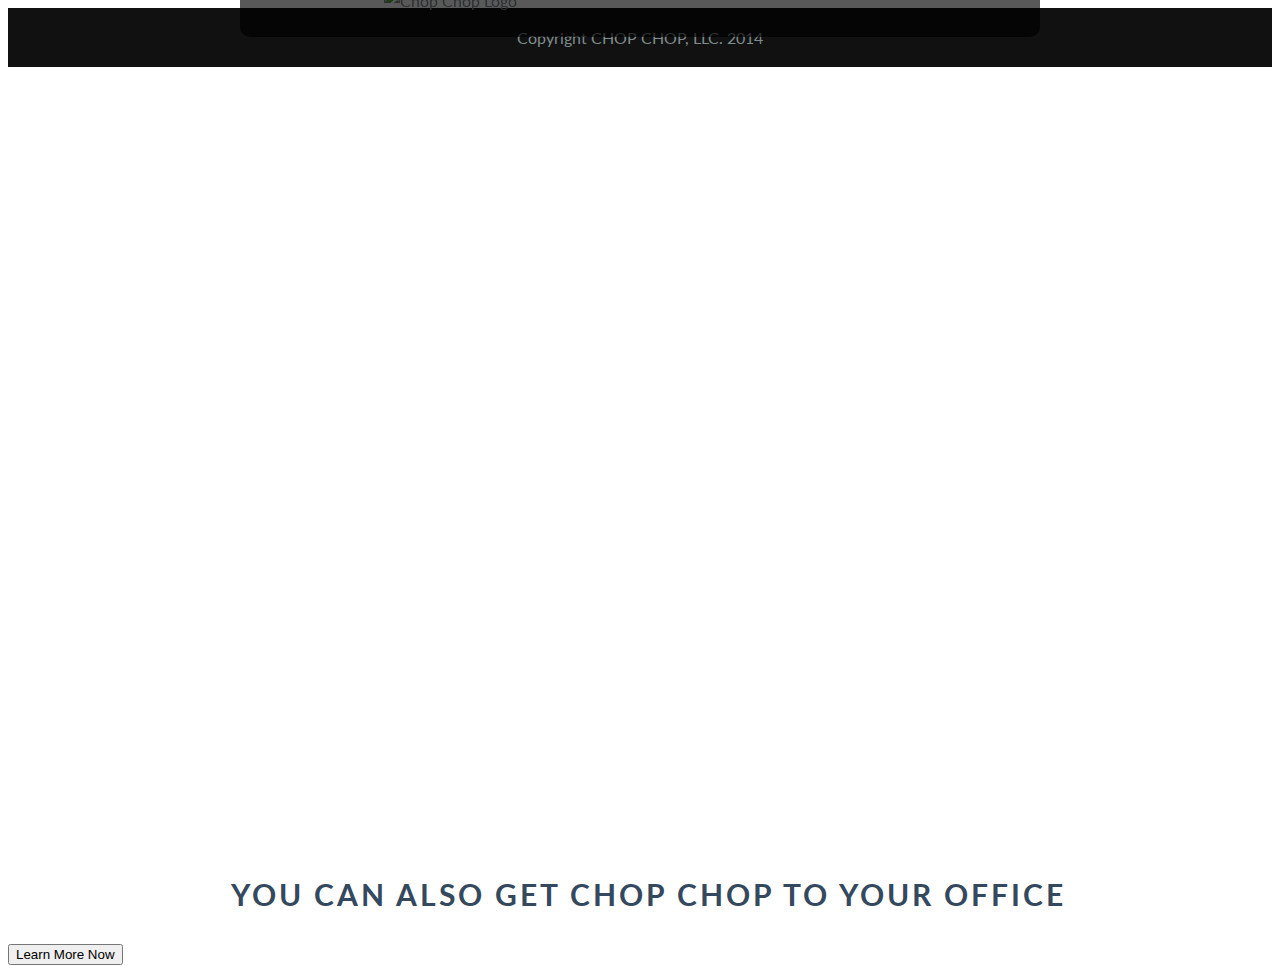
==== commit 7eb2dd84: "try fix this" ====
--- a/views/contact_confirm.html
+++ b/views/contact_confirm.html
@@ -42,7 +42,7 @@
 </script>
 <!-- End Google Analytics -->
 
-<script src="//d2jjzw81hqbuqv.cloudfront.net/integration/curebit-1.0.min.js" type="text/javascript"></script>
+<script src="http://d2jjzw81hqbuqv.cloudfront.net/integration/curebit-1.0.min.js" type="text/javascript"></script>
 <script>
   var _curebitq = _curebitq || [];
   _curebitq.push(['init', {
@@ -84,23 +84,12 @@
 </div> -->
 
 <div class="splash-container">
-     <img class="pure-img-responsive" alt="Chop Chop Logo"  src="../img/common/chop-chop-trans.png"></img>
-    <div id="curebit_container">
+    <img class="pure-img-responsive" alt="Chop Chop Logo" src="img/common/chop-chop-trans.png">
+    <div class="splash pure-u-1-2">
+        <div id="curebit_container"></div>
     </div>
-
 </div>
 
-    <!-- <div class="splash pure-u-1" >
-
-        <div class="pure-g" >
-
-            <div class="pure-u-1" id="curebit-container">
-            <script>var _curebitq = _curebitq || []; _curebitq.push(['init', { site_id: 'linio-mx' }], ['register_affiliate', { iframe: { width: 960, height: 537 }, responsive: true, campaign_tags: ['deportes7-30'] }]);</script>
-<script src="//d2jjzw81hqbuqv.cloudfront.net/integration/curebit-1.0.min.js" type="text/javascript"></script>
-            </div>
-    </div>
-</div>
-</div> -->
 
 
 <div class="content-wrapper" id="confirm-page-bottom-banner">
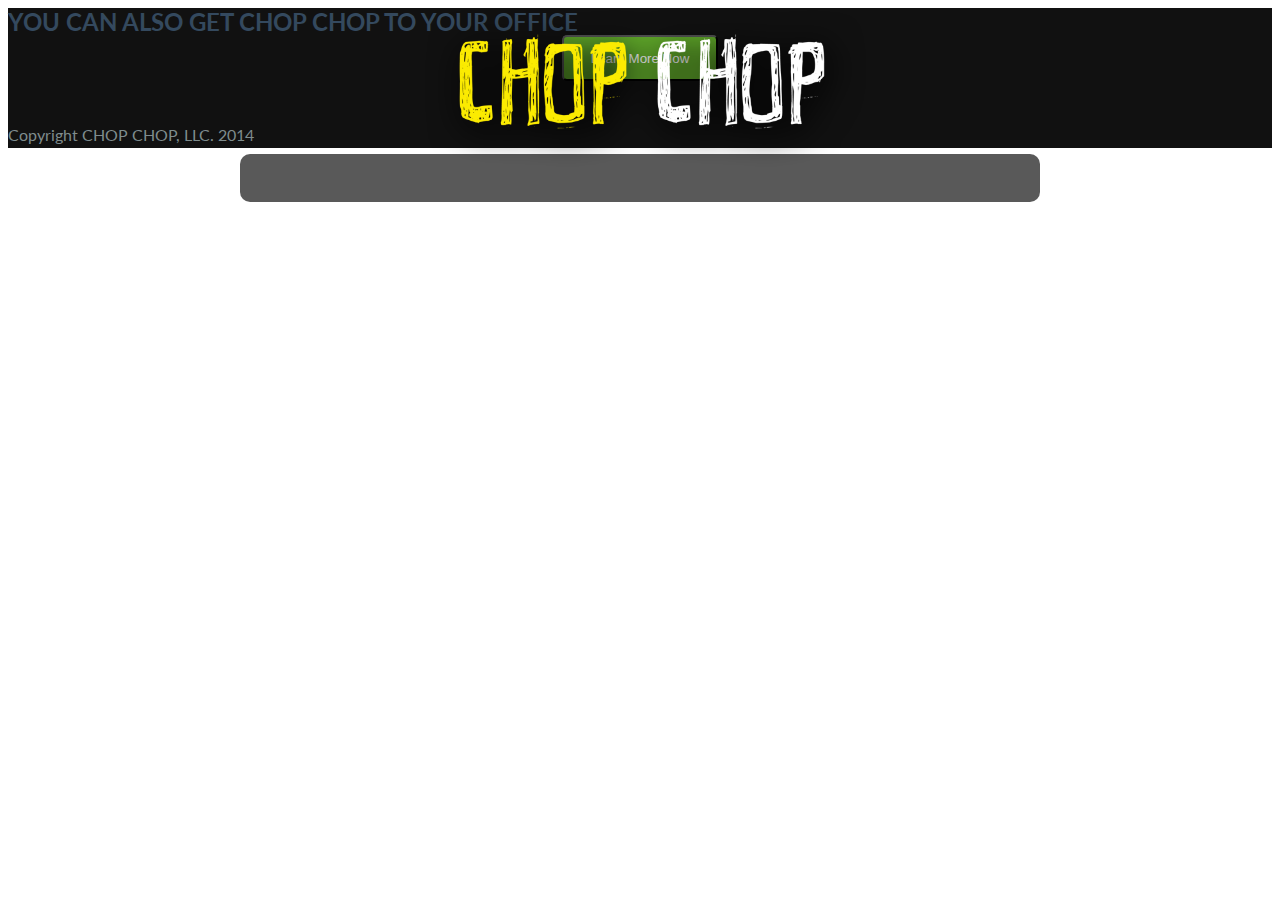
==== commit 29c531bc: "confirm page layout changes with curebit" ====
--- a/views/contact_confirm.html
+++ b/views/contact_confirm.html
@@ -43,6 +43,7 @@
 <!-- End Google Analytics -->
 
 <script src="http://d2jjzw81hqbuqv.cloudfront.net/integration/curebit-1.0.min.js" type="text/javascript"></script>
+<!-- <script src="//d2jjzw81hqbuqv.cloudfront.net/integration/curebit-1.0.min.js" type="text/javascript"></script> -->
 <script>
   var _curebitq = _curebitq || [];
   _curebitq.push(['init', {
@@ -77,34 +78,20 @@
 </head>
 <body>
 
-<!-- <div class="header">
-    <div class="home-menu pure-menu pure-menu-open pure-menu-horizontal pure-menu-fixed" id="navbar">
-        <img class="pure-img-responsive" alt="Chop Chop Logo"  src="../img/common/chop-chop-trans.png"></img>
-    </div>
-</div> -->
-
 <div class="splash-container">
-    <img class="pure-img-responsive" alt="Chop Chop Logo" src="img/common/chop-chop-trans.png">
-    <div class="splash pure-u-1-2">
-        <div id="curebit_container"></div>
+    <img class="pure-img-responsive" alt="Chop Chop Logo" src="../img/common/chop-chop-trans.png">
+    <div class="splash pure-g">
+        <div class"pure-u-1" id="curebit_container">
+        </div>
     </div>
 </div>
 
 
-
-<div class="content-wrapper" id="confirm-page-bottom-banner">
-    <div class="content">
-        <h2 class="content-head is-center">YOU CAN ALSO GET CHOP CHOP TO YOUR OFFICE</h2>
-
-        <button class="pure-button-primary" id="office-learn" value="Learn More" href="/views/office_delivery.html">Learn More Now</button>
-        </div>
-
-    </div>
-
-
-    <div class="footer l-box is-center">
-        Copyright CHOP CHOP, LLC. 2014
-    </div>
+<div class="footer">
+          <h2 >YOU CAN ALSO GET CHOP CHOP TO YOUR OFFICE</h2>
+          <button class="pure-button-primary" id="office-learn" value="Learn More" href="/views/office_delivery.html">Learn More Now</button>
+          <p>Copyright CHOP CHOP, LLC. 2014</p>
+</div>
 
 <!-- Start BounceX tag -->
 <script type="mce-mce-mce-mce-mce-mce-mce-mce-mce-mce-mce-mce-mce-text/javascript">// <![CDATA[
--- a/css/layouts/marketing.css
+++ b/css/layouts/marketing.css
@@ -19,6 +19,33 @@
     font-family: 'Lato', sans-serif;
     
       
+}
+
+#phone-container {
+    width: 90%;
+    margin-left: auto;
+    margin-right: auto;
+}
+
+#Field9 {
+    width: 90%;
+    margin-left: auto;
+    margin-right: auto;
+
+}
+
+#Field9-1 {
+    width: 90%;
+    margin-left: auto;
+    margin-right: auto;
+    
+}
+
+#Field9-2 {
+    width: 90%;
+    margin-left: auto;
+    margin-right: auto;
+    
 }
 
 menu, ol, ul {
@@ -50,6 +77,28 @@
     margin-top: 3%;
 }
 
+#office-learn {
+    background-color: #62ac2b;
+    color: #fff;
+    border-radius: 5px;
+    padding: 1em 2em;
+    margin-bottom: 3em;
+    margin: 0 auto;
+    display: block;
+    margin-bottom: 3em;
+}
+
+#confirm-page-bottom-banner {
+    position: fixed;
+    top: 66%;
+}
+
+#curebit-container {
+    display: block;
+    position: absolute;
+    top: 100px;
+    z-index: 5;
+}
 .content-head { text-align: center;}
 .content-head-ribbon { 
     text-align: center;
